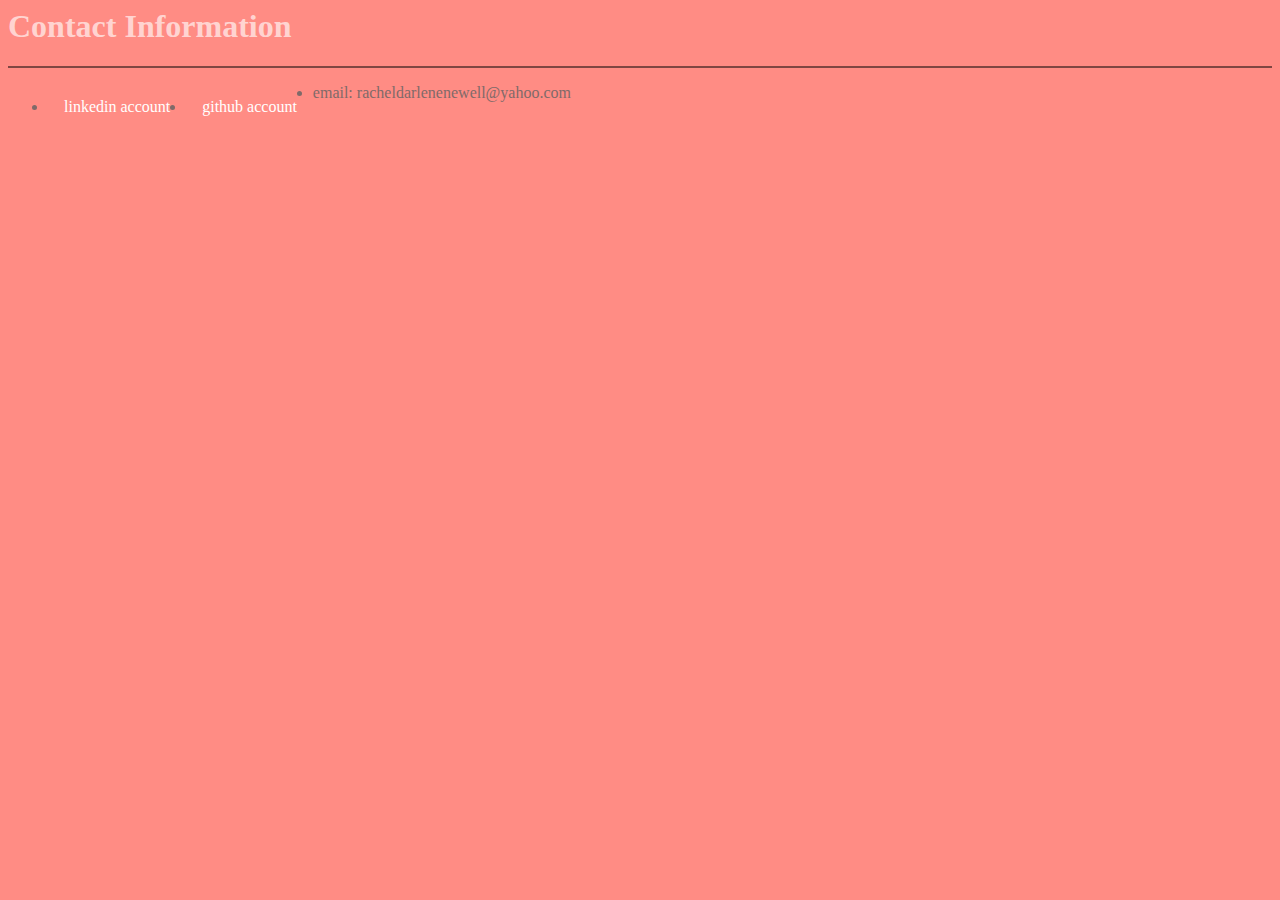
==== contact.html @ b134cb1f "activity4" ====
<html>
<head>
<title>Activity 4 - contact</title>
<link rel="stylesheet" href="portfolio.css">
</head>
<body>

<h1>Contact Information</h1>
<hr>
<ul>
  <li><a href="https://www.linkedin.com/in/rachel-newell-3276ba14a/">linkedin account</a></li>
  <li><a href="https://github.com/newellrd">github account</a></li>
  <li>email: racheldarlenenewell@yahoo.com</li>
</ul>

</body>
</html>
---- portfolio.css ----
body
{
    background-color: #FF8C84;
}

h1
{
    color: #FFD4D1;
}

h2
{
    color: #7F6A69;
}

p
{
    color: #7F6A69;
}

ul
{
    color: #7F6A69;
}

hr
{
    background-color: #7F4642;
    display: block;
    height: 1px;
    border: 0;
    border-top: 1px solid #7F4642;
    margin: 1em 0;
    padding: 0;
}

.menulist
{
    list-style-type: none;
    margin: 0;
    padding: 0;
    overflow: hidden;
    background-color: #333;
}

li {
    float: left;
}

li a {
    display: block;
    color: white;
    text-align: center;
    padding: 14px 16px;
    text-decoration: none;
}

/* Change the link color to #111 (black) on hover */
li a:hover {
    background-color: #111;
}

.active {
    background-color: #4CAF50;
}
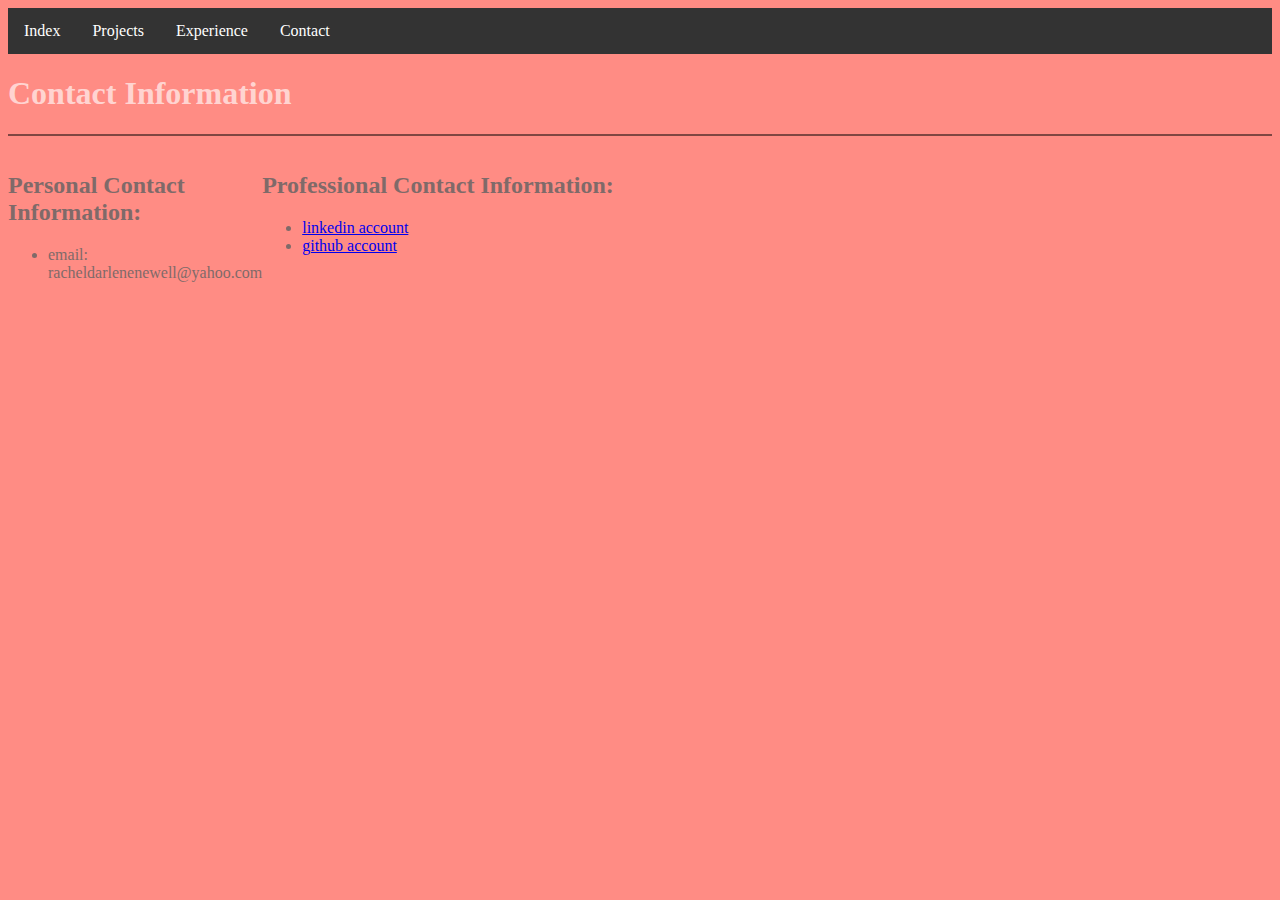
==== commit 595eebe0: "finalchangesactivity4" ====
--- a/contact.html
+++ b/contact.html
@@ -1,17 +1,40 @@
 <html>
+
+<nav>
+<ul class="menulist">
+  <li><a href="http://104.131.126.195/CS260/index.html">Index</a></li>
+  <li><a href="http://104.131.126.195/CS260/projects.html">Projects</a></li>
+  <li><a href="http://104.131.126.195/CS260/experience.html">Experience</a></li>
+  <li><a href="http://104.131.126.195/CS260/contact.html">Contact</a></li>
+</ul>
+</nav>
+
 <head>
 <title>Activity 4 - contact</title>
 <link rel="stylesheet" href="portfolio.css">
 </head>
 <body>
 
+
+
 <h1>Contact Information</h1>
 <hr>
-<ul>
-  <li><a href="https://www.linkedin.com/in/rachel-newell-3276ba14a/">linkedin account</a></li>
-  <li><a href="https://github.com/newellrd">github account</a></li>
-  <li>email: racheldarlenenewell@yahoo.com</li>
-</ul>
+
+<section>
+   <aside>
+      <h2>Personal Contact Information:</h2>
+      <ul>
+        <li>email: racheldarlenenewell@yahoo.com</li>
+      </ul>
+   </aside>
+   <article>
+     <h2>Professional Contact Information:</h2>
+     <ul>
+       <li><a href="https://www.linkedin.com/in/rachel-newell-3276ba14a/">linkedin account</a></li>
+       <li><a href="https://github.com/newellrd">github account</a></li>
+     </ul>
+   </article>
+</section>
 
 </body>
 </html>
--- a/portfolio.css
+++ b/portfolio.css
@@ -43,11 +43,12 @@
     background-color: #333;
 }
 
-li {
+nav li
+{
     float: left;
 }
 
-li a {
+nav li a {
     display: block;
     color: white;
     text-align: center;
@@ -55,11 +56,25 @@
     text-decoration: none;
 }
 
+
+
 /* Change the link color to #111 (black) on hover */
-li a:hover {
+nav li a:hover {
     background-color: #111;
 }
 
-.active {
+nav .active {
     background-color: #4CAF50;
 }
+
+section {
+ display: flex;
+}
+
+aside {
+ flex: 1
+}
+
+article {
+ flex: 4
+}
